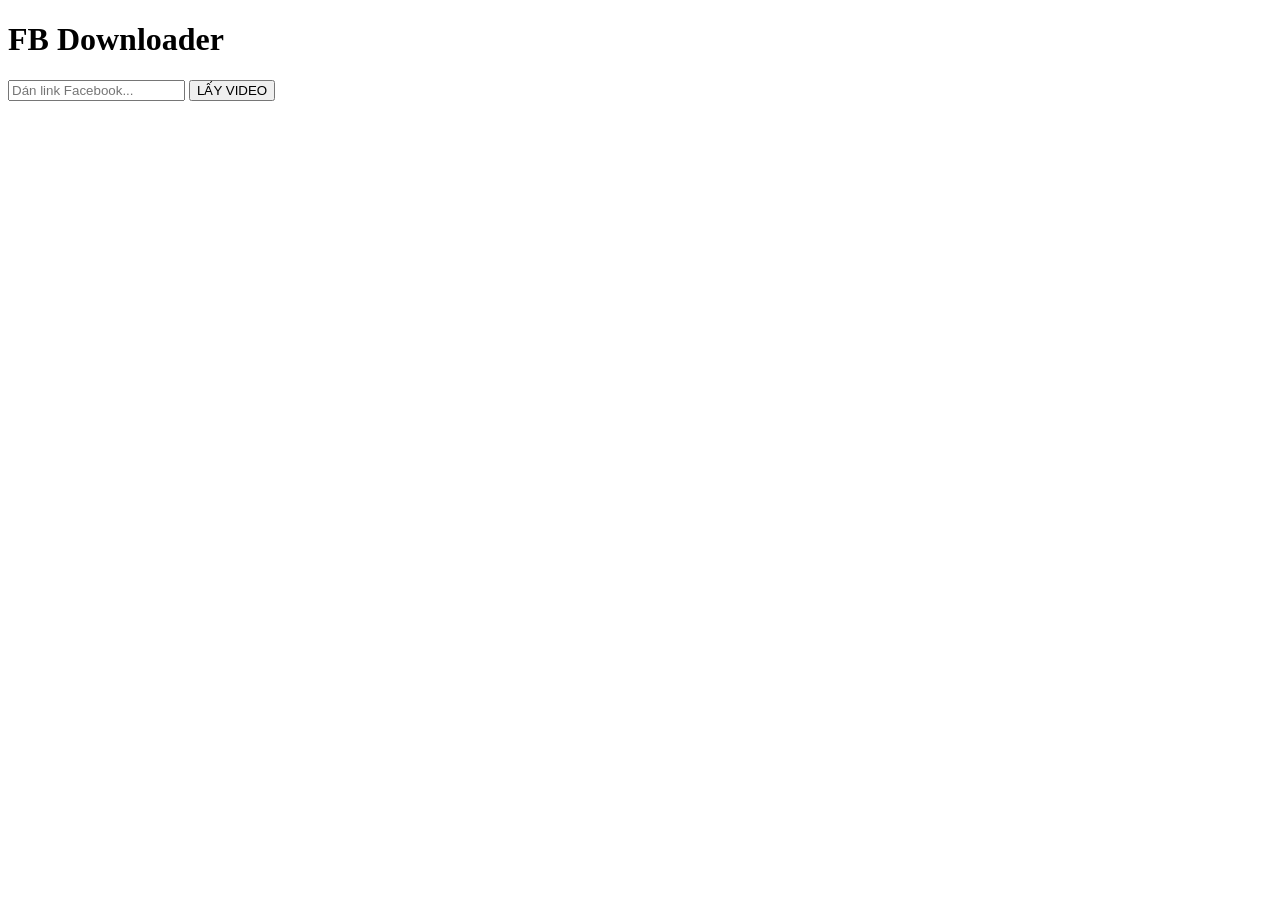
==== public/index.html @ 262632d7 "Create index.html" ====
<!DOCTYPE html>
<html lang="vi">
<head>
<meta charset="UTF-8" />
<meta name="viewport" content="width=device-width, initial-scale=1" />
<title>FB Video Downloader</title>
<link rel="stylesheet" href="style.css" />
</head>
<body class="dark">
  <div class="app">
    <h1>FB Downloader</h1>

    <input id="url" placeholder="Dán link Facebook..." />
    <button id="fetch">LẤY VIDEO</button>

    <div id="error"></div>

    <div id="result" class="hide">
      <img id="thumb" />
      <h2 id="title"></h2>
      <p id="duration"></p>
      <div id="qualities"></div>
    </div>

    <div id="progressBox" class="hide">
      <div id="progress"></div>
    </div>
  </div>

<script src="app.js"></script>
</body>
</html>
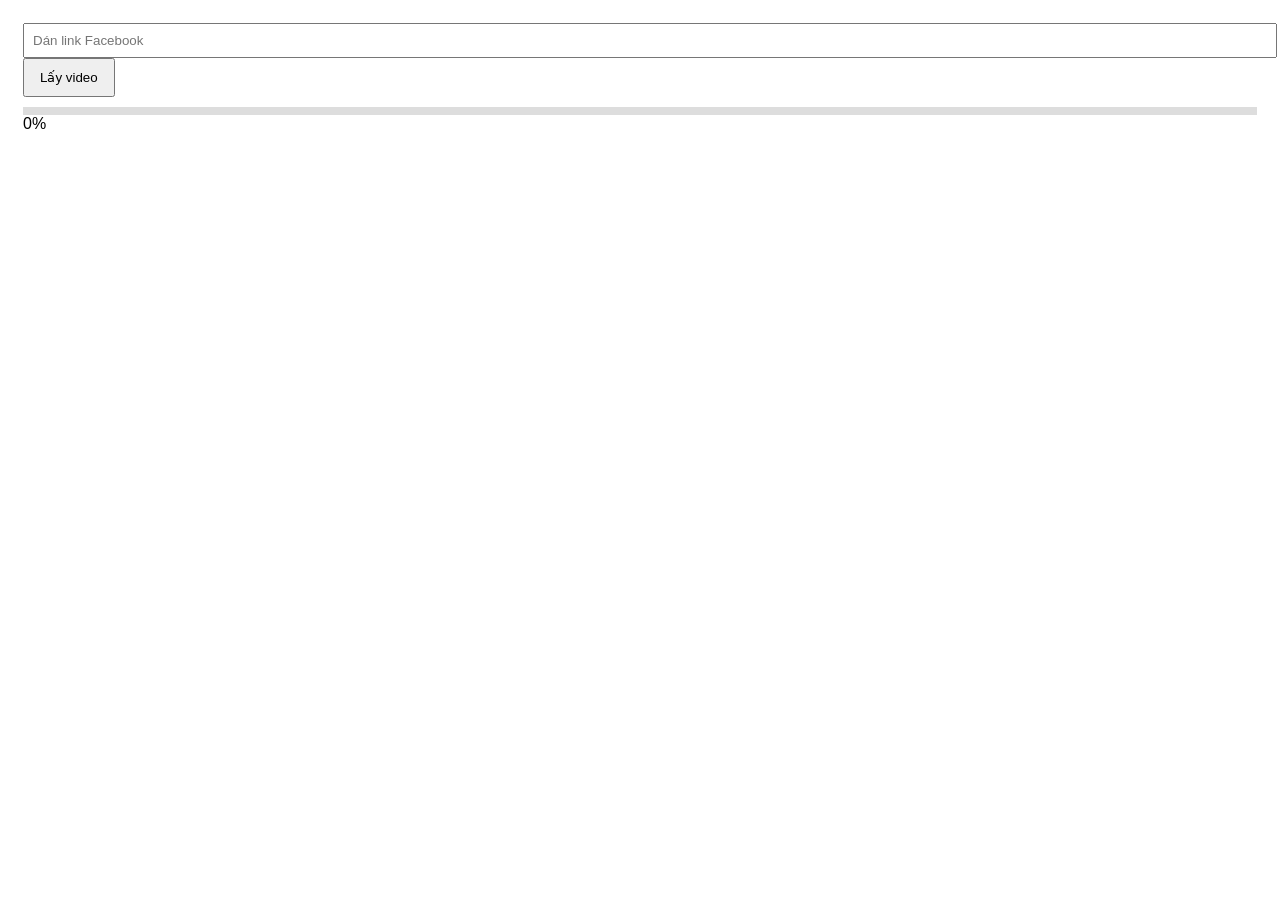
==== commit 2797bbbd: "Update index.html" ====
--- a/public/index.html
+++ b/public/index.html
@@ -1,32 +1,26 @@
 <!DOCTYPE html>
 <html lang="vi">
 <head>
-<meta charset="UTF-8" />
-<meta name="viewport" content="width=device-width, initial-scale=1" />
-<title>FB Video Downloader</title>
-<link rel="stylesheet" href="style.css" />
+<meta charset="UTF-8">
+<meta name="viewport" content="width=device-width,initial-scale=1">
+<title>FB Download</title>
+<style>
+body{font-family:sans-serif;padding:15px}
+button{padding:10px 15px}
+#bar{width:100%;background:#ddd;height:8px;margin-top:10px}
+#progress{width:0;height:8px;background:#4caf50}
+</style>
 </head>
-<body class="dark">
-  <div class="app">
-    <h1>FB Downloader</h1>
+<body>
 
-    <input id="url" placeholder="Dán link Facebook..." />
-    <button id="fetch">LẤY VIDEO</button>
+<input id="url" placeholder="Dán link Facebook" style="width:100%;padding:8px">
+<button id="fetch">Lấy video</button>
 
-    <div id="error"></div>
+<div id="result"></div>
 
-    <div id="result" class="hide">
-      <img id="thumb" />
-      <h2 id="title"></h2>
-      <p id="duration"></p>
-      <div id="qualities"></div>
-    </div>
+<div id="bar"><div id="progress"></div></div>
+<div id="progressText">0%</div>
 
-    <div id="progressBox" class="hide">
-      <div id="progress"></div>
-    </div>
-  </div>
-
-<script src="app.js"></script>
+<script src="script.js"></script>
 </body>
 </html>
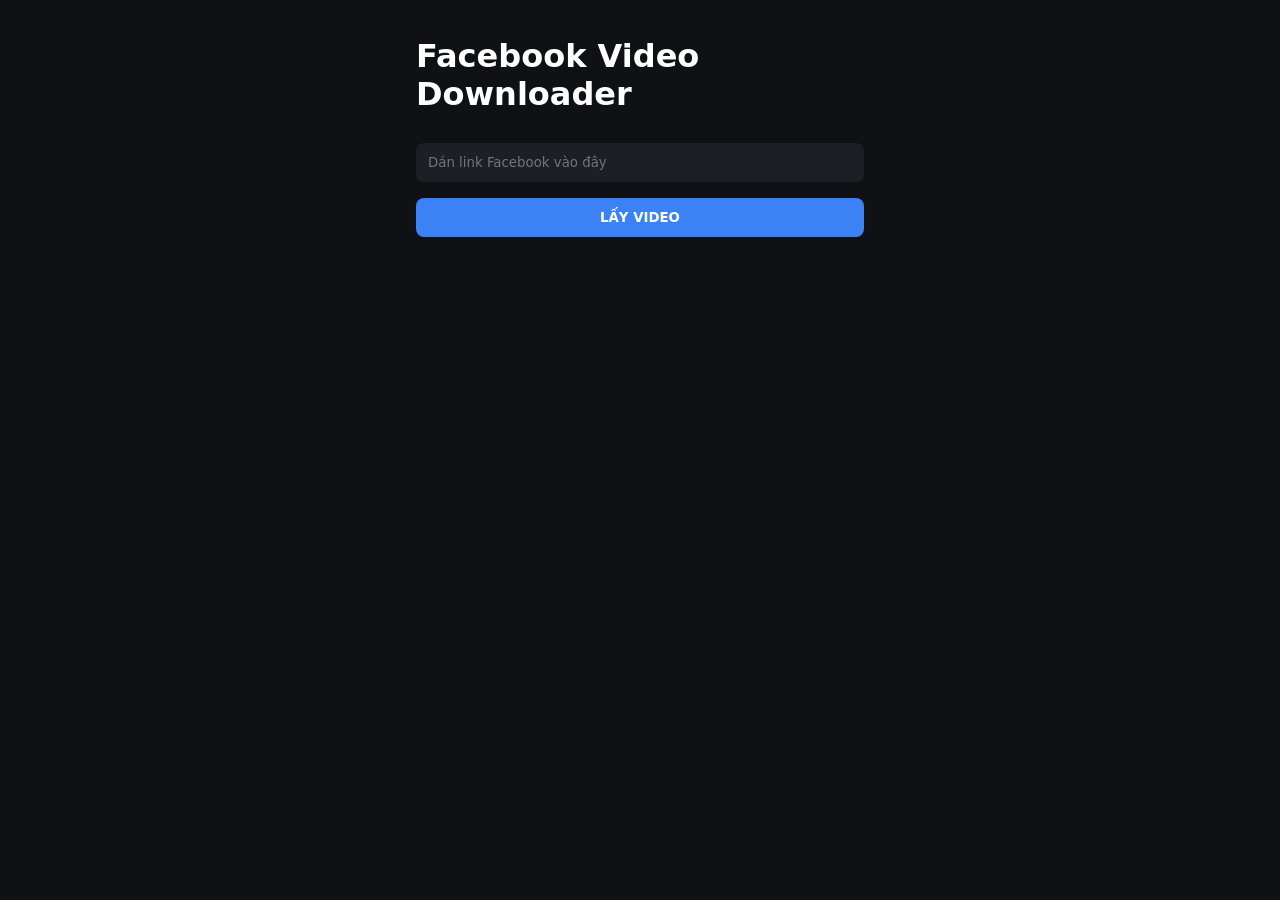
==== commit e0ae33a4: "Update index.html" ====
--- a/public/index.html
+++ b/public/index.html
@@ -1,26 +1,41 @@
 <!DOCTYPE html>
 <html lang="vi">
 <head>
-<meta charset="UTF-8">
-<meta name="viewport" content="width=device-width,initial-scale=1">
-<title>FB Download</title>
-<style>
-body{font-family:sans-serif;padding:15px}
-button{padding:10px 15px}
-#bar{width:100%;background:#ddd;height:8px;margin-top:10px}
-#progress{width:0;height:8px;background:#4caf50}
-</style>
+  <meta charset="UTF-8" />
+  <meta name="viewport" content="width=device-width,initial-scale=1.0">
+  <title>FB Video Downloader</title>
+  <link rel="stylesheet" href="style.css">
 </head>
 <body>
 
-<input id="url" placeholder="Dán link Facebook" style="width:100%;padding:8px">
-<button id="fetch">Lấy video</button>
+<div class="app">
+  <h1>Facebook Video Downloader</h1>
 
-<div id="result"></div>
+  <input id="url" placeholder="Dán link Facebook vào đây" />
+  <button id="fetch">LẤY VIDEO</button>
 
-<div id="bar"><div id="progress"></div></div>
-<div id="progressText">0%</div>
+  <div id="error"></div>
 
-<script src="script.js"></script>
+  <div id="progressBox" class="hide">
+    <div id="progress"></div>
+  </div>
+
+  <div id="result" class="hide">
+    <img id="thumb">
+    <h3 id="title"></h3>
+    <p id="duration"></p>
+    <div id="qualities"></div>
+  </div>
+</div>
+
+<!-- Overlay loading -->
+<div id="overlay" class="hide">
+  <div class="spinner"></div>
+</div>
+
+<!-- Toast -->
+<div id="toast"></div>
+
+<script src="app.js"></script>
 </body>
 </html>
--- a/public/style.css
+++ b/public/style.css
@@ -0,0 +1,15 @@
+* { box-sizing: border-box; font-family: system-ui; }
+body { margin:0; background:#0f1115; color:#fff; }
+.app { padding:16px; max-width:480px; margin:auto; }
+input,button {
+  width:100%; padding:12px; margin:8px 0;
+  border-radius:8px; border:none;
+}
+input { background:#1c1f26; color:#fff; }
+button { background:#3b82f6; color:#fff; font-weight:600; }
+img { width:100%; border-radius:12px; }
+.hide { display:none; }
+#qualities button { background:#22c55e; margin-top:6px; }
+#progressBox { background:#222; height:8px; border-radius:6px; }
+#progress { height:8px; width:0%; background:#3b82f6; }
+#error { color:#f87171; }
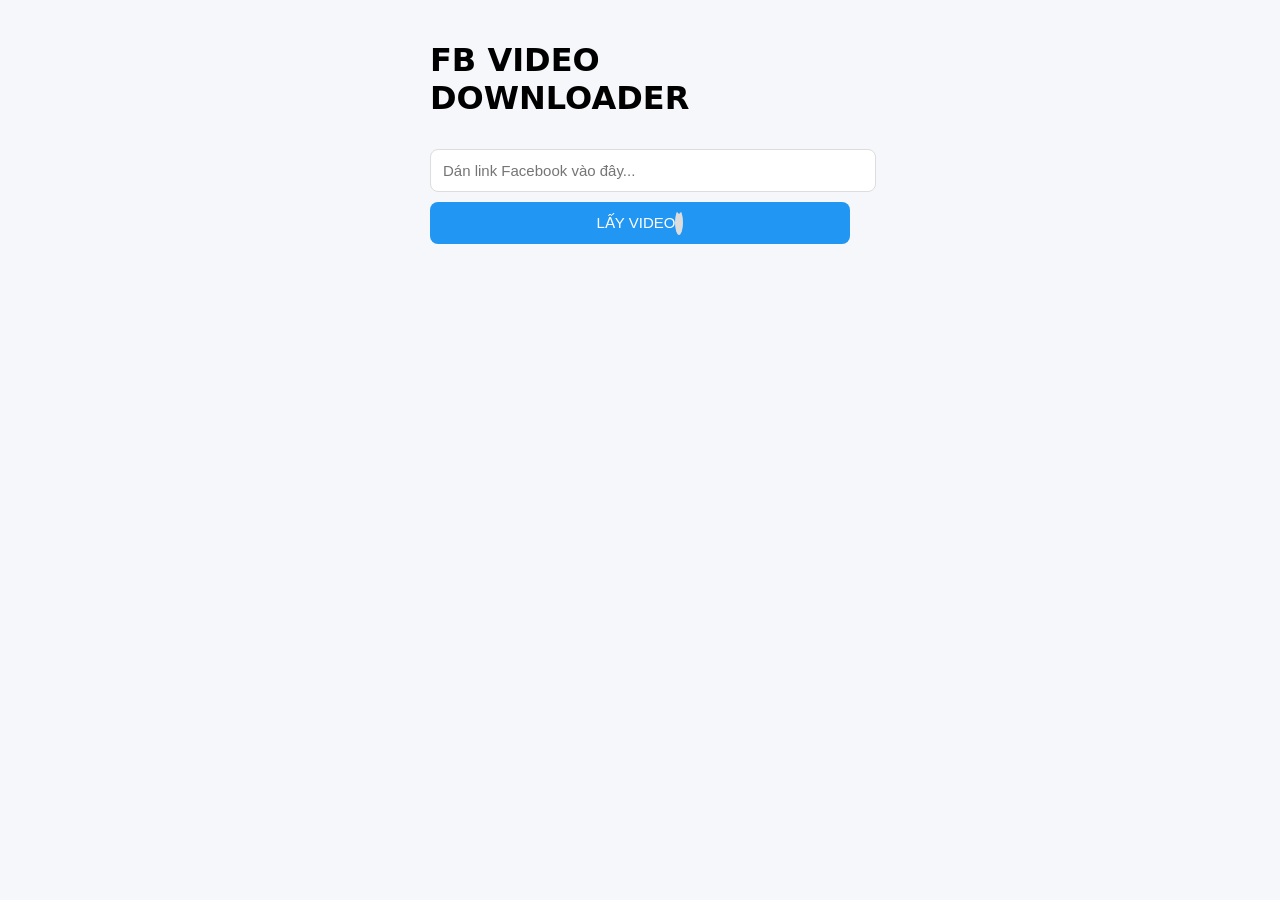
==== commit f89e9a12: "Update index.html" ====
--- a/public/index.html
+++ b/public/index.html
@@ -1,41 +1,39 @@
 <!DOCTYPE html>
 <html lang="vi">
 <head>
-  <meta charset="UTF-8" />
-  <meta name="viewport" content="width=device-width,initial-scale=1.0">
-  <title>FB Video Downloader</title>
-  <link rel="stylesheet" href="style.css">
+<meta charset="UTF-8">
+<meta name="viewport" content="width=device-width,initial-scale=1">
+<title>FB Video Downloader PRO</title>
+<link rel="stylesheet" href="style.css">
 </head>
 <body>
 
-<div class="app">
-  <h1>Facebook Video Downloader</h1>
+<div class="bg"></div>
 
-  <input id="url" placeholder="Dán link Facebook vào đây" />
-  <button id="fetch">LẤY VIDEO</button>
+<div class="app glass">
+  <h1 class="neon">FB VIDEO DOWNLOADER</h1>
 
-  <div id="error"></div>
+  <input id="url" placeholder="Dán link Facebook vào đây..." />
+
+  <button id="fetch">
+    <span class="btn-text">LẤY VIDEO</span>
+    <span class="spinner"></span>
+  </button>
+
+  <div id="toast"></div>
 
   <div id="progressBox" class="hide">
     <div id="progress"></div>
   </div>
 
-  <div id="result" class="hide">
+  <div id="result" class="hide scale-in">
     <img id="thumb">
-    <h3 id="title"></h3>
+    <h2 id="title"></h2>
     <p id="duration"></p>
     <div id="qualities"></div>
   </div>
 </div>
 
-<!-- Overlay loading -->
-<div id="overlay" class="hide">
-  <div class="spinner"></div>
-</div>
-
-<!-- Toast -->
-<div id="toast"></div>
-
 <script src="app.js"></script>
 </body>
 </html>
--- a/public/style.css
+++ b/public/style.css
@@ -1,15 +1,133 @@
-* { box-sizing: border-box; font-family: system-ui; }
-body { margin:0; background:#0f1115; color:#fff; }
-.app { padding:16px; max-width:480px; margin:auto; }
-input,button {
-  width:100%; padding:12px; margin:8px 0;
-  border-radius:8px; border:none;
+body {
+  font-family: system-ui, sans-serif;
+  background: #f6f7fb;
+  margin: 0;
 }
-input { background:#1c1f26; color:#fff; }
-button { background:#3b82f6; color:#fff; font-weight:600; }
-img { width:100%; border-radius:12px; }
-.hide { display:none; }
-#qualities button { background:#22c55e; margin-top:6px; }
-#progressBox { background:#222; height:8px; border-radius:6px; }
-#progress { height:8px; width:0%; background:#3b82f6; }
-#error { color:#f87171; }
+
+.app {
+  max-width: 420px;
+  margin: auto;
+  padding: 20px;
+}
+
+input, button {
+  width: 100%;
+  padding: 12px;
+  margin-top: 10px;
+  border-radius: 8px;
+  border: 1px solid #ddd;
+  font-size: 15px;
+}
+
+button {
+  background: #2196f3;
+  color: white;
+  border: none;
+  cursor: pointer;
+  position: relative;
+  overflow: hidden;
+  transition: transform .15s ease;
+}
+
+button:active {
+  transform: scale(.96);
+}
+
+button:disabled {
+  opacity: .6;
+}
+
+#result img {
+  width: 100%;
+  border-radius: 10px;
+  margin-top: 10px;
+}
+
+#qualities button {
+  margin-top: 8px;
+  background: #4caf50;
+}
+
+.hide {
+  display: none;
+}
+
+#error {
+  color: red;
+  margin-top: 8px;
+}
+
+/* Progress */
+#progressBox {
+  background: #ddd;
+  height: 4px;
+  border-radius: 4px;
+  margin-top: 10px;
+}
+#progress {
+  height: 100%;
+  width: 0%;
+  background: linear-gradient(90deg,#00c6ff,#0072ff);
+  transition: width .4s ease;
+}
+
+/* Overlay loading */
+#overlay {
+  position: fixed;
+  inset: 0;
+  background: rgba(255,255,255,.85);
+  display: flex;
+  align-items: center;
+  justify-content: center;
+  z-index: 999;
+}
+#overlay.hide {
+  display: none;
+}
+
+.spinner {
+  width: 42px;
+  height: 42px;
+  border: 4px solid #ddd;
+  border-top-color: #2196f3;
+  border-radius: 50%;
+  animation: spin .8s linear infinite;
+}
+@keyframes spin {
+  to { transform: rotate(360deg); }
+}
+
+/* Animations */
+.fade-up {
+  animation: fadeUp .35s ease;
+}
+@keyframes fadeUp {
+  from { opacity:0; transform: translateY(8px); }
+  to { opacity:1; transform:none; }
+}
+
+.shake {
+  animation: shake .3s;
+}
+@keyframes shake {
+  25% { transform: translateX(-4px); }
+  75% { transform: translateX(4px); }
+}
+
+/* Toast */
+#toast {
+  position: fixed;
+  bottom: 24px;
+  left: 50%;
+  transform: translateX(-50%);
+  background: #333;
+  color: #fff;
+  padding: 10px 16px;
+  border-radius: 20px;
+  opacity: 0;
+  transition: opacity .3s, transform .3s;
+}
+#toast.show {
+  opacity: 1;
+  transform: translateX(-50%) translateY(-6px);
+    }
